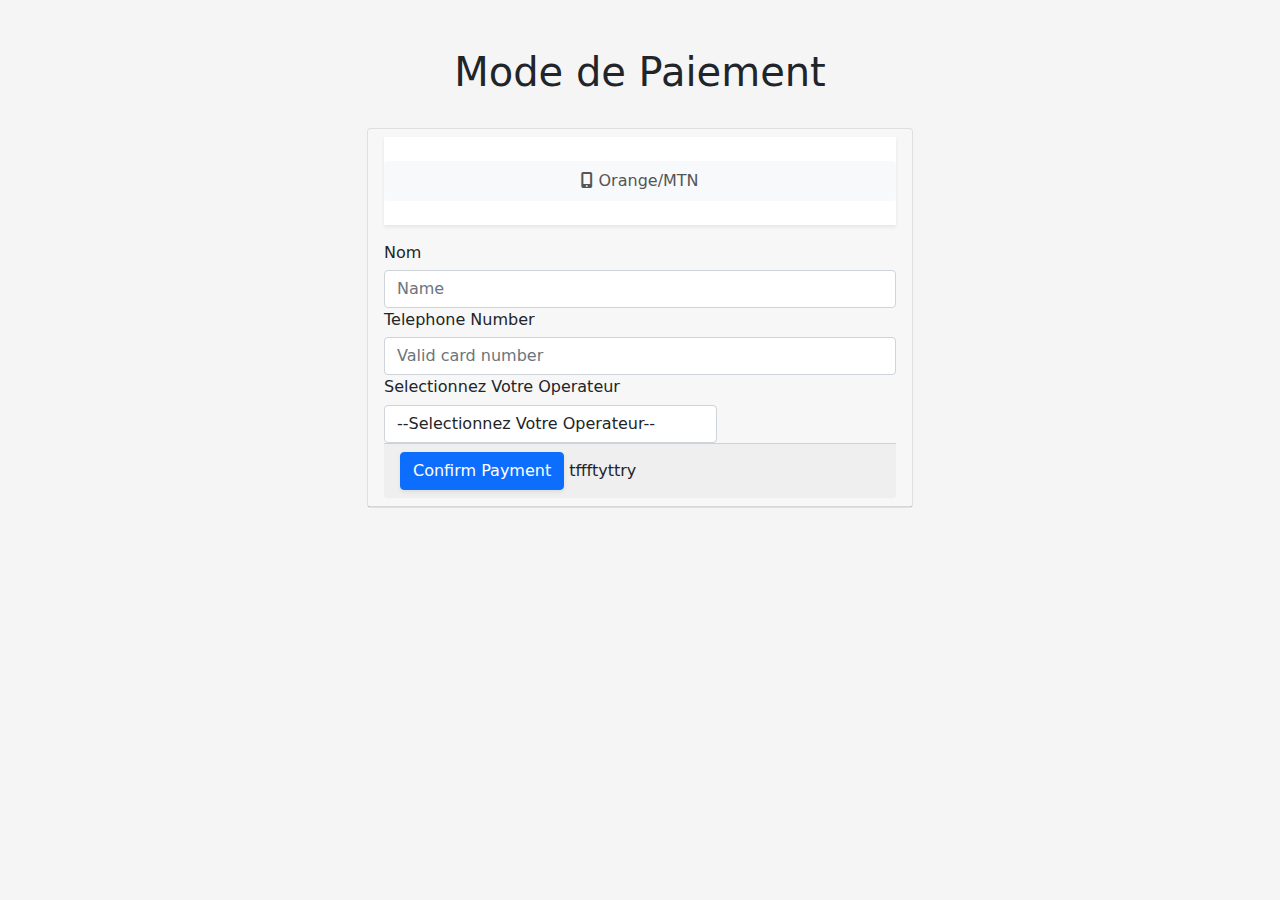
==== checkout.html @ 32d45479 "page checkout" ====
<!DOCTYPE html>

<html>
    <head>
        <meta charset="utf-8">
        <meta http-equiv="X-UA-Compatible" content="IE=edge">
        <title>Paiement</title>
        <meta name="description" content="">
        <meta name="viewport" content="width=device-width, initial-scale=1">
        <link rel="stylesheet" href="https://cdnjs.cloudflare.com/ajax/libs/jquery/3.2.1/jquery.min.js">
        <link rel="stylesheet" href="css1/bootstrap.min.css">
        <link rel="stylesheet" href="js1/bootstrap.bundle.min.js">
        <link rel="stylesheet" href="fontawesome/css/all.css">
        <link rel="script" href="check.js">
        <link rel="stylesheet" href="check.css">
        
    </head>
    <body>
       
        <div class="container py-5">

            <div class="row mb-4">
                <div class="col-lg-8 mx-auto text-center">
                    <h1 class="display-6">Mode de Paiement</h1>
                </div>
            </div> <!-- End -->
            <div class="row">
                <div class="col-lg-6 mx-auto">
                    <div class="card ">
                        <div class="card-header">
                            <div class="bg-white shadow-sm pt-4 pl-2 pr-2 pb-2">
                                <!-- Credit card form tables -->
                                <ul role="tablist" class="nav bg-light nav-pills rounded nav-fill mb-3">
                                    <li class="nav-item"> <a data-toggle="pill" href="#net-banking" class="nav-link "> <i class="fas fa-mobile-alt mr-2"></i> Orange/MTN </a> </li>
                                </ul>
                            </div> <!-- End -->
                            <!-- Credit card form content -->
                            <div class="tab-content">
                                <!-- credit card info-->
                                <div id="credit-card" class="tab-pane fade show active pt-3">
                                    <form role="form" onsubmit="event.preventDefault()">
                                        <div class="form-group"> <label for="username">
                                                <h6>Nom</h6>
                                            </label> <input type="text" name="username" placeholder="Name" required class="form-control "> </div>
                                        <div class="form-group"> <label for="cardNumber">
                                                <h6>Telephone Number</h6>
                                            </label>
                                            <div class="input-group"> <input type="text" name="cardNumber" placeholder="Valid card number" class="form-control " required>
                                            </div>
                                        </div>
                                        <div class="row">
                                            <div class="col-sm-8">
                                                <div class="form-group "> <label for="Select Your Operator ">
                                                    <h6>Selectionnez Votre Operateur</h6>
                                                </label> <select class="form-control" id="ccmonth">
                                                    <option value="" selected disabled>--Selectionnez Votre Operateur--</option>
                                                    <option>Orange</option>
                                                    <option>MTN</option>
                                                    
                                                </select> </div>
                                            </div>
                                        </div>
                                        <div class="card-footer"> <button type="button" class="subscribe btn btn-primary btn-block shadow-sm"> Confirm Payment </button>
                                    </form> tffftyttry
                                </div>
                            </div> <!-- End -->
                        </div>
                    </div>
                </div>
            </div>
    </body>
</html>
---- check.css ----
body{background: #f5f5f5}.rounded{border-radius: 1rem}.nav-pills .nav-link{color: #555}.nav-pills .nav-link.active{color: white}input[type="radio"]{margin-right: 5px}.bold{font-weight:bold}
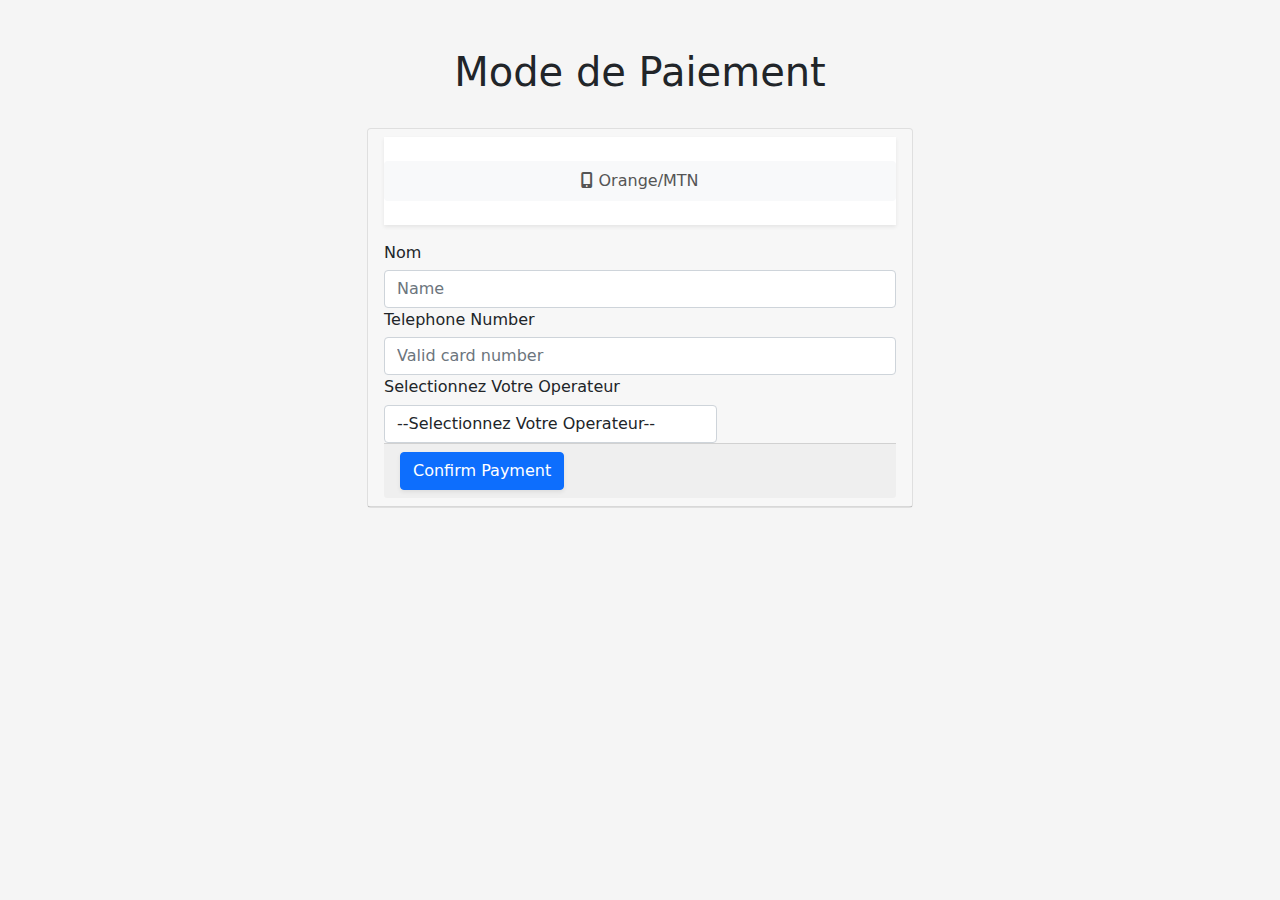
==== commit b2ab878e: "page checkout" ====
--- a/checkout.html
+++ b/checkout.html
@@ -61,7 +61,7 @@
                                             </div>
                                         </div>
                                         <div class="card-footer"> <button type="button" class="subscribe btn btn-primary btn-block shadow-sm"> Confirm Payment </button>
-                                    </form> tffftyttry
+                                    </form>
                                 </div>
                             </div> <!-- End -->
                         </div>
